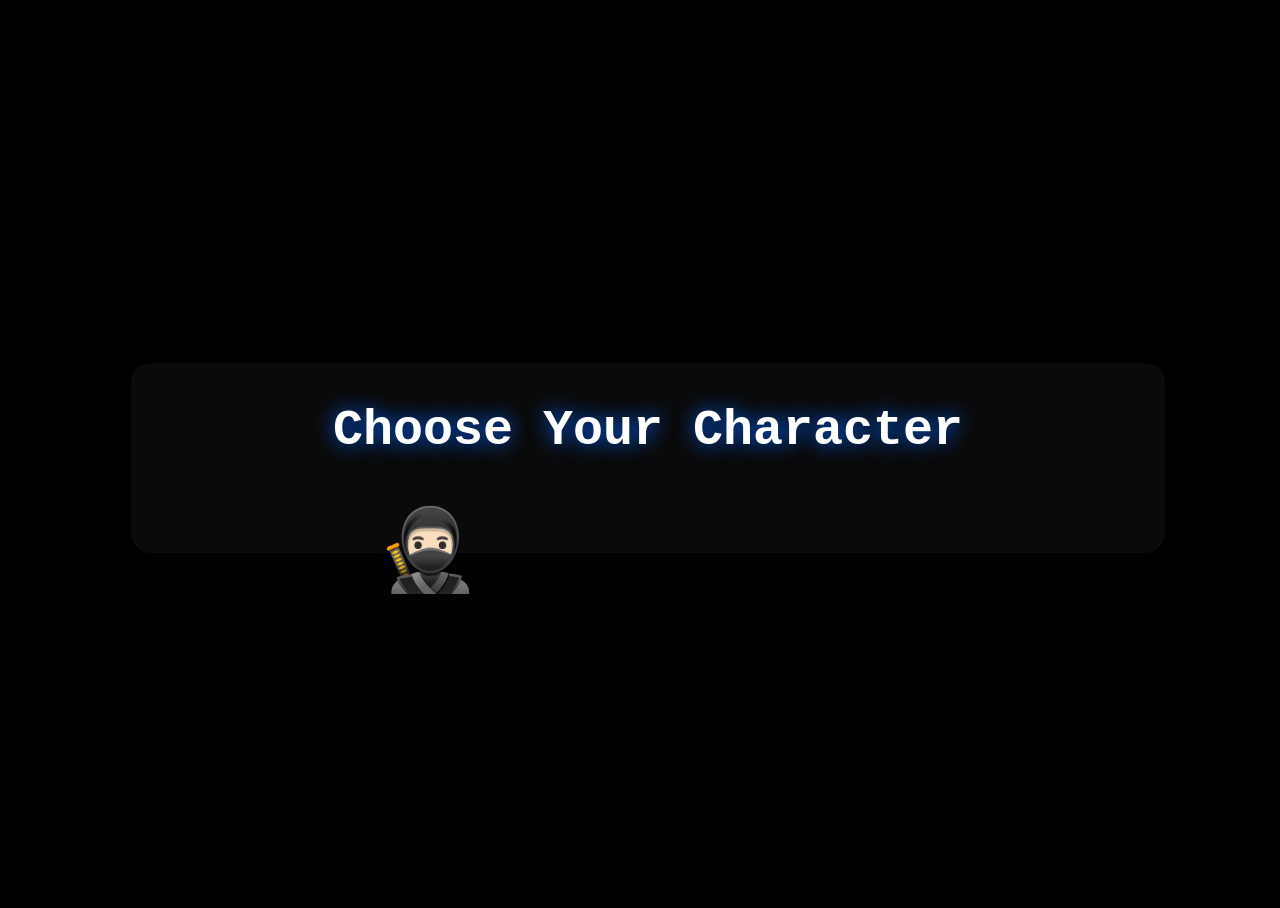
==== index.html @ 7be76659 "Add viewport meta tag for responsive design" ====
<!DOCTYPE html>

<html>
<head>
  <meta http-equiv="CONTENT-TYPE" content="text/html; charset=UTF-8">
  <meta name="viewport" content="width=device-width, initial-scale=1.0, maximum-scale=1.0, user-scalable=no">
  <link rel="stylesheet" href="styles/index.css"/>
  <title>Cyber Clash:Choose Character</title>
</head>
<body>
  <div id="box">
    <h1>Choose Your Character</h1>
    <div id="characters">
      <button onclick="nxt_page()" id="btn" value="🥷🏻">🥷🏻</button>
    </div>
  </div>
  <script src="scripts/index.js"></script>
</body>
</html>
---- styles/index.css ----
html{
  height: 100vh;
  width: 100vw;
}
body{
  height: 100%;
  width: 100%;
  background: rgb(0,0,0);
  color: rgb(255,255,255);
  display: flex;
  flex-direction: column;
  justify-content: center;
  align-items: center;
}
#box{
  display: flex;
  flex-direction: column;
  height: 20vh;
  width: 80vw;
  padding: 5px 5px;
  justify-content: top;
  align-items: center;
  background: rgb(10,10,10);
  border-radius: 20px;
}
#box h1{
  font-size: 50px;
  font-family: Monospace;
  text-shadow: 0 0 20px rgb(0,100,255);
}
#characters{
  display: flex;
  flex-direction: row;
  height: 80%;
  width: 90%;
}
#btn{
  margin: 10px;
  height: 40%;
  width: 50%;
  font-size: 80px;
  background: rgb(10,10,10);
  border: none;
  cursor: pointer;
}
#btn:hover{
  text-shadow: 0 0 10px rgb(0,100,255);
}
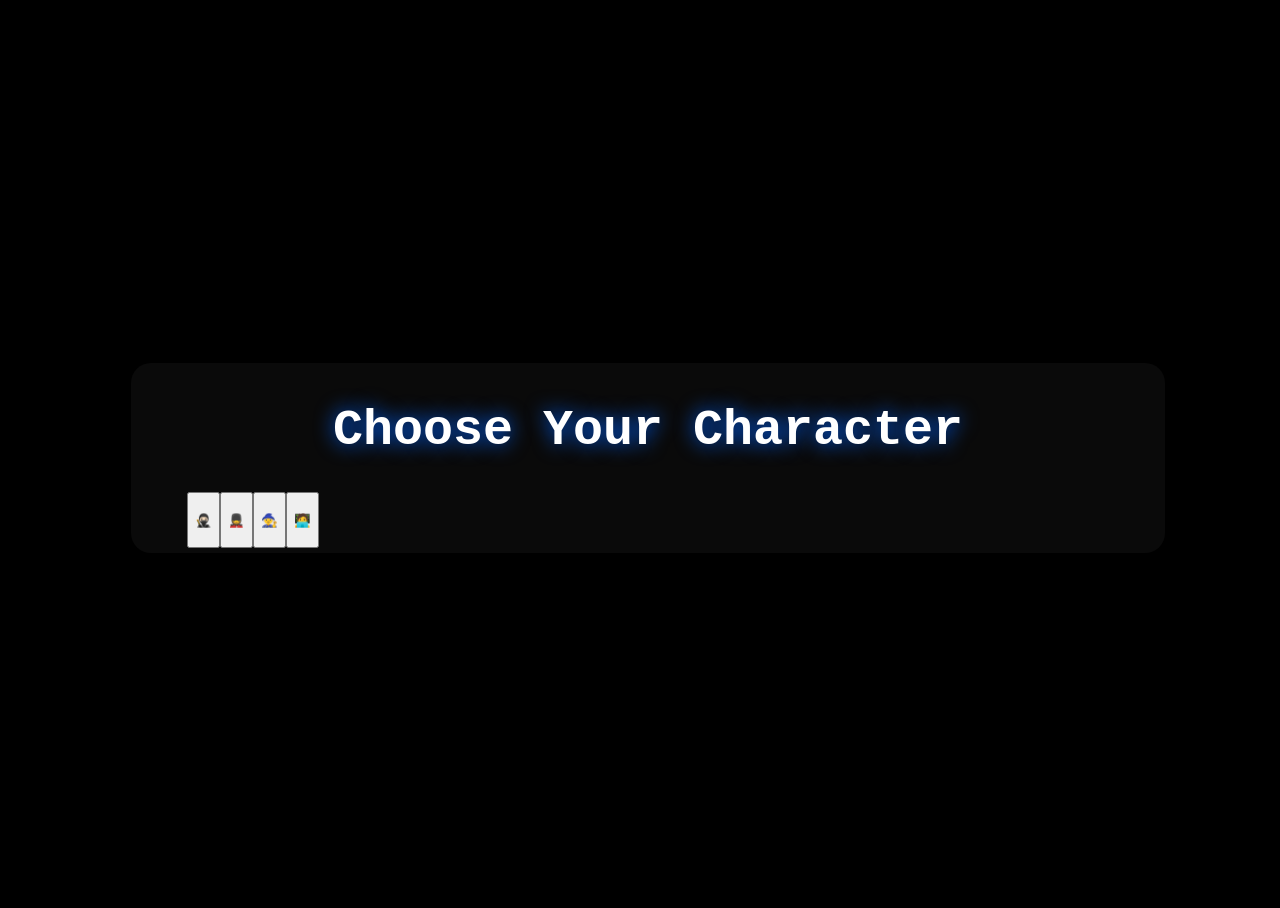
==== commit 0be56bcb: "Update title from 'Cyber Clash' to 'Clash Cyber'" ====
--- a/index.html
+++ b/index.html
@@ -3,15 +3,17 @@
 <html>
 <head>
   <meta http-equiv="CONTENT-TYPE" content="text/html; charset=UTF-8">
-  <meta name="viewport" content="width=device-width, initial-scale=1.0, maximum-scale=1.0, user-scalable=no">
   <link rel="stylesheet" href="styles/index.css"/>
-  <title>Cyber Clash:Choose Character</title>
+  <title>Clash Cyber:Choose Character</title>
 </head>
 <body>
   <div id="box">
     <h1>Choose Your Character</h1>
     <div id="characters">
-      <button onclick="nxt_page()" id="btn" value="🥷🏻">🥷🏻</button>
+      <button onclick="nxt_page(this)" class="btn" value="1">🥷🏻</button>
+      <button onclick="nxt_page(this)" class="btn" value="2">💂</button>
+      <button onclick="nxt_page(this)" class="btn" value="3">🧙</button>
+      <button onclick="nxt_page(this)" class="btn" value="4">🧑‍💻</button>
     </div>
   </div>
   <script src="scripts/index.js"></script>
